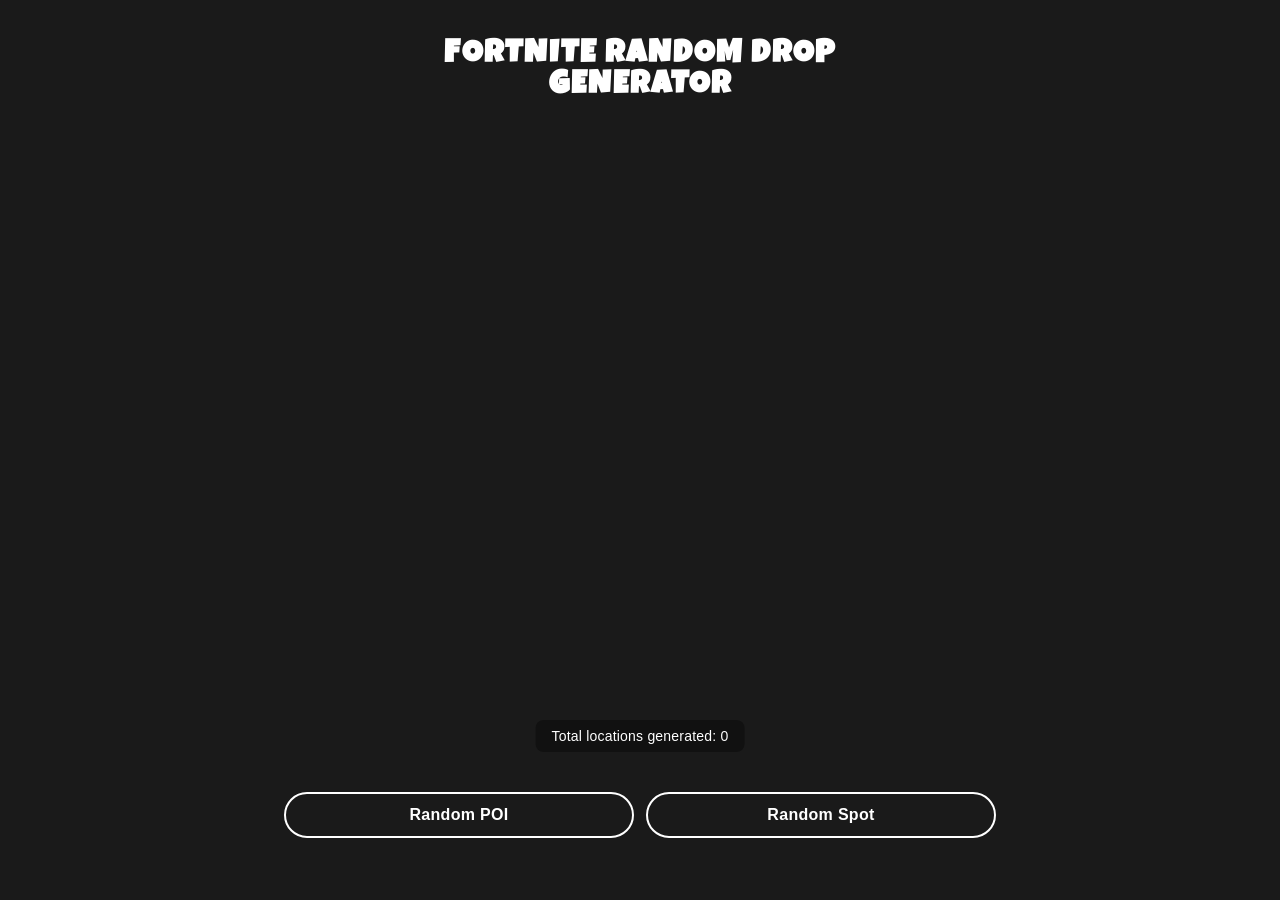
==== index.html @ 964e546d "Reposition buttons and count for centered page layout on mobile Mobile positioning for better visual" ====
<!DOCTYPE html>
<html lang="en">
    <head>
        <link
            rel="icon"
            href="https://fortnite-api.com/images/map.png"
            type="image/x-icon"
        />
        <meta charset="UTF-8" />
        <meta http-equiv="X-UA-Compatible" content="IE=edge" />
        <meta name="viewport" content="width=device-width, initial-scale=1.0" />
        <meta name="robots" content="index, follow, max-image-preview:large, max-snippet:-1, max-video-preview:-1" />
        <link rel="canonical" href="https://dropgenerator.com" />
        <meta
            id="meta-description"
            name="description"
            content="Generate random Fortnite drop locations with this interactive map. Find the best POIs and landing spots for your next match."
        />
        <meta
            id="meta-keywords"
            name="keywords"
            content="Fortnite, drop generator, random drop, Fortnite map, Fortnite strategy, Battle Royale, POI, landing spots"
        />
        <meta id="og-title" property="og:title" content="Fortnite Drop Generator" />
        <meta
            id="og-description"
            property="og:description"
            content="Generate random Fortnite landing spots and POI locations with this interactive map tool."
        />
        <meta
            property="og:url"
            content="https://dropgenerator.com"
        />
        <meta property="og:type" content="website" />
        <meta
            id="og-image"
            property="og:image"
            content="https://fortnite-api.com/images/map.png"
        />
        <meta property="og:image:width" content="2048" />
        <meta property="og:image:height" content="2048" />
        <meta id="og-image-alt" property="og:image:alt" content="Fortnite Battle Royale Map" />
        <meta name="twitter:card" content="summary_large_image" />
        <meta id="twitter-title" name="twitter:title" content="Fortnite Drop Generator" />
        <meta
            id="twitter-description"
            name="twitter:description"
            content="Generate random Fortnite landing spots and POI locations with this interactive map tool."
        />
        <meta
            id="twitter-image"
            name="twitter:image"
            content="https://fortnite-api.com/images/map.png"
        />
        <meta name="twitter:creator" content="@FortniteGame" />

        <link rel="preconnect" href="https://fonts.googleapis.com" />
        <link rel="preconnect" href="https://fonts.gstatic.com" crossorigin />
        <link rel="preconnect" href="https://fortnite-api.com" />
        <link rel="dns-prefetch" href="https://click-tracker-server-avsz.onrender.com" />
        <link href="https://fonts.googleapis.com/css2?family=Luckiest+Guy&display=swap" rel="stylesheet" />
        <link rel="stylesheet" href="css/style.css?v=42" />
        <link rel="stylesheet" href="css/normalize.css" />
        <title id="page-title">Fortnite Drop Generator</title>

        <!-- Structured Data -->
        <script id="schema-json" type="application/ld+json">
            {
                "@context": "https://schema.org",
                "@type": "WebApplication",
                "name": "Fortnite Drop Generator",
                "url": "https://dropgenerator.com",
                "description": "Generate random Fortnite drop locations and POI spots with this interactive map tool.",
                "applicationCategory": "GameApplication",
                "operatingSystem": "All",
                "browserRequirements": "Requires JavaScript",
                "image": "https://fortnite-api.com/images/map.png",
                "author": {
                    "@type": "Person",
                    "name": "Jordan Reitz"
                },
                "creator": {
                    "@type": "Person",
                    "name": "Jordan Reitz"
                }
            }
        </script>

        <!-- Google Analytics -->
        <script
            async
            src="https://www.googletagmanager.com/gtag/js?id=G-1HWWMJBJS9"
        ></script>
        <script>
            window.dataLayer = window.dataLayer || [];
            function gtag() {
                dataLayer.push(arguments);
            }
            gtag("js", new Date());
            gtag("config", "G-1HWWMJBJS9");
        </script>
    </head>
    <body>
        <div class="container">
            <h1>Fortnite Random Drop<br>Generator</h1>
            <div class="button-box">
                <button class="drop-button" id="drop-button">Random POI</button>
                <button class="drop-button" id="rand-spot">Random Spot</button>
            </div>
            <p id="click-counter">
                Total locations generated: <span id="total">0</span>
            </p>
            <div class="map-container">
                <div class="map" id="map">
                    <img
                        class="map-img"
                        src="https://fortnite-api.com/images/map.png"
                        alt="Interactive Fortnite Battle Royale map for generating random drop locations and POI spots"
                        title="Click to generate random Fortnite drop spots"
                        loading="lazy"
                        width="2048"
                        height="2048"
                    />
                    <span class="node-marker" id="node-marker"></span>
                </div>
            </div>
            <div class="history" id="history"></div>
        </div>

        <script>
            const version = new Date().getTime(); // unique on every load
            const script = document.createElement("script");
            script.src = `scripts/generator.js?v=${version}`;
            document.head.appendChild(script);
        </script>
    </body>
</html>
---- css/style.css ----
@font-face {
    font-family: Roboto;
    src: url("RobotoCondensed-VariableFont_wght.ttf");
}

html,
body {
    margin: 0;
    padding: 0;
    width: 100vw;
    height: 100vh;
    overflow: hidden;
    background-color: #1a1a1a;
    font-family: -apple-system, BlinkMacSystemFont, "Segoe UI", "Helvetica Neue", sans-serif;
    box-sizing: border-box;
    display: flex;
    flex-direction: column;
    -webkit-font-smoothing: antialiased;
    text-rendering: optimizeLegibility;
}

.container {
    position: relative;
    height: 100%;
    width: 100%;
    overflow: hidden;
}

h1 {
    position: absolute;
    top: 20px;
    left: 50%;
    transform: translateX(-50%);
    text-align: center;
    color: white;
    font-size: 4400px;
    letter-spacing: 2px;
    margin: 0;
    font-family: "Luckiest Guy", sans-serif;
    text-transform: uppercase;
    line-height: 0.95;
    z-index: 10;
    width: 100%;
    padding: 0;
}

.button-box {
    position: absolute;
    top: 1400px;
    left: 50%;
    transform: translateX(-50%);
    display: flex;
    justify-content: center;
    gap: 24px;
    z-index: 10;
    padding: 0 20px;
    flex-wrap: wrap;
    width: 100%;
}

#click-counter {
    position: absolute;
    top: 1450px;
    left: 50%;
    transform: translateX(-50%);
    text-align: center;
    color: #fff;
    font-size: 14px;
    letter-spacing: 0.2px;
    font-weight: 400;
    z-index: 5;
    margin: 0;
    padding: 8px 16px;
    background-color: rgba(0, 0, 0, 0.35);
    border-radius: 8px;
    width: fit-content;
}

.map-container {
    position: absolute;
    top: 0;
    left: 0;
    width: 100%;
    height: 100%;
    overflow: hidden;
    z-index: 1;
}

.map {
    position: absolute;
    top: 0;
    left: 0;
    width: 100%;
    height: 100%;
    overflow: hidden;
}

.map-img {
    position: absolute;
    top: 0;
    left: 0;
    width: 100%;
    height: 100%;
    object-fit: contain;

    mask-image: radial-gradient(
        circle,
        black 30vmin,
        rgba(0,0,0,0.8) 35vmin,
        rgba(0,0,0,0.4) 40vmin,
        rgba(0,0,0,0) 45vmin,
        transparent 60vmin
    );
    -webkit-mask-image: radial-gradient(
        circle,
        black 30vmin,
        rgba(0,0,0,0.8) 35vmin,
        rgba(0,0,0,0.4) 40vmin,
        rgba(0,0,0,0) 45vmin,
        transparent 60vmin
    );
}

button {
    border-radius: 50px;
    background-color: transparent;
    color: white;
    border: 2px solid white;
    cursor: pointer;
    transition: all 0.2s ease;
    font-weight: 600;
    letter-spacing: 0.3px;
    display: flex;
    align-items: center;
    justify-content: center;
}

button:hover {
    background-color: rgba(255, 255, 255, 0.1);
    transform: translateY(-1px);
}

button:active {
    background-color: rgba(255, 255, 255, 0.2);
    transform: translateY(0);
}

button:focus-visible {
    outline: 2px solid rgba(255, 255, 255, 0.5);
    outline-offset: 2px;
}

.drop-button {
    padding: 12px 32px;
    max-width: 350px;
    font-size: 24px;
    font-weight: 600;
    border-radius: 50px;
}

.marker {
    color: white;
    font-size: 18px !important;
    text-align: center;
    font-weight: 600;
    text-shadow: 0 0 3px rgba(0,0,0,0.8), 0 0 6px rgba(0,0,0,0.8),
                 -2px -2px 4px rgba(0,0,0,0.9), 2px -2px 4px rgba(0,0,0,0.9),
                 -2px 2px 4px rgba(0,0,0,0.9), 2px 2px 4px rgba(0,0,0,0.9);
    position: absolute;
    transform: translate(-50%, -50%);
    background: rgba(0, 0, 0, 0.4);
    padding: 4px 8px;
    border-radius: 4px;
}

.node-marker {
    position: absolute;
    height: 30px;
    width: 30px;
    background-color: red;
    opacity: 75%;
    border-radius: 50%;
    border: 2px solid #000;
    transform: translate(-50%, -50%);
    visibility: hidden;
}


/* Ensure proper layout on mobile devices */
@media (max-width: 768px) {
    .map-img {
        mask-image: radial-gradient(
            circle,
            black 20%,
            rgba(0,0,0,0.9) 28%,
            rgba(0,0,0,0.7) 34%,
            rgba(0,0,0,0) 41%,
            transparent 54%
        );
        -webkit-mask-image: radial-gradient(
            circle,
            black 20%,
            rgba(0,0,0,0.9) 28%,
            rgba(0,0,0,0.7) 34%,
            rgba(0,0,0,0) 41%,
            transparent 54%
        );
    }

    h1 {
        font-size: 120px;
        top: 40px;
        transform: translateX(-50%);
        line-height: 0.9;
    }

    #click-counter {
        top: 70vh;
        transform: translateX(-50%);
    }

    .button-box {
        top: 78vh;
        transform: translateX(-50%);
        gap: 12px;
        flex-wrap: nowrap;
    }

    .drop-button {
        padding: 12px 20px;
        font-size: 16px;
        flex: 1;
        min-width: 0;
    }

    .marker {
        font-size: 4vh;
    }

    p {
        font-size: 15px !important;
    }
}

/* Tablet (iPad Pro and similar) */
@media (min-width: 769px) and (max-width: 1366px) {
    #click-counter {
        top: 80vh;
    }

    .button-box {
        top: 88vh;
        gap: 12px;
        flex-wrap: nowrap;
    }

    .drop-button {
        padding: 12px 20px;
        font-size: 16px;
        flex: 1;
        min-width: 0;
    }
}
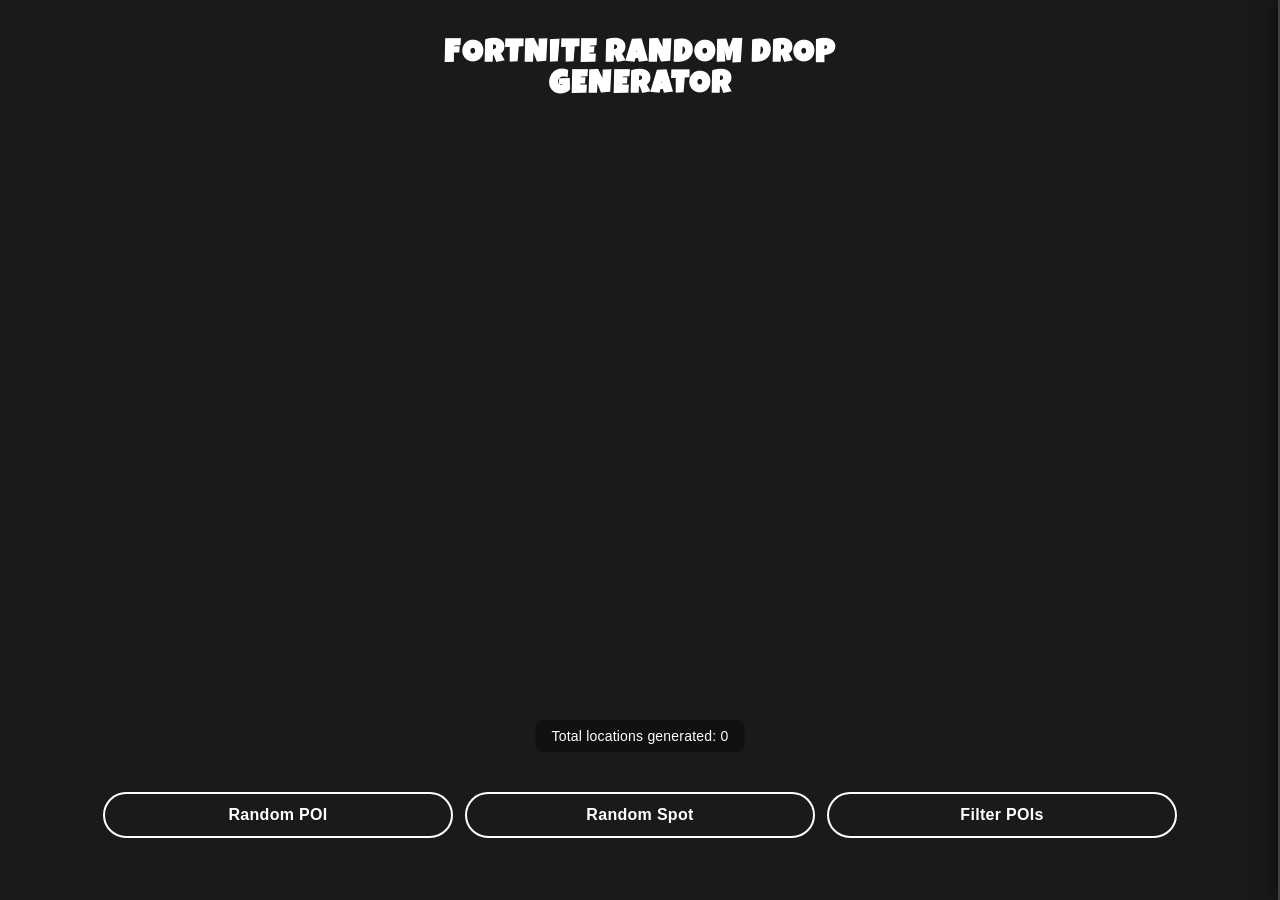
==== commit 9c325a60: "Add POI filtering feature with sidebar UI Implemented functionality to allow users to exclude specif" ====
--- a/index.html
+++ b/index.html
@@ -59,7 +59,7 @@
         <link rel="preconnect" href="https://fortnite-api.com" />
         <link rel="dns-prefetch" href="https://click-tracker-server-avsz.onrender.com" />
         <link href="https://fonts.googleapis.com/css2?family=Luckiest+Guy&display=swap" rel="stylesheet" />
-        <link rel="stylesheet" href="css/style.css?v=42" />
+        <link rel="stylesheet" href="css/style.css?v=45" />
         <link rel="stylesheet" href="css/normalize.css" />
         <title id="page-title">Fortnite Drop Generator</title>
 
@@ -106,6 +106,7 @@
             <div class="button-box">
                 <button class="drop-button" id="drop-button">Random POI</button>
                 <button class="drop-button" id="rand-spot">Random Spot</button>
+                <button class="drop-button" id="filter-button">Filter POIs</button>
             </div>
             <p id="click-counter">
                 Total locations generated: <span id="total">0</span>
@@ -125,6 +126,20 @@
                 </div>
             </div>
             <div class="history" id="history"></div>
+
+            <!-- POI Filter Sidebar -->
+            <div class="poi-sidebar" id="poi-sidebar">
+                <div class="poi-sidebar-header">
+                    <h2>Filter POIs</h2>
+                    <button class="poi-sidebar-close" id="sidebar-close">×</button>
+                </div>
+                <div class="poi-sidebar-controls">
+                    <button class="poi-control-btn" id="select-all">Select All</button>
+                    <button class="poi-control-btn" id="deselect-all">Deselect All</button>
+                </div>
+                <div class="poi-list" id="poi-list"></div>
+            </div>
+            <div class="poi-sidebar-overlay" id="poi-overlay"></div>
         </div>
 
         <script>
--- a/css/style.css
+++ b/css/style.css
@@ -84,21 +84,22 @@
     height: 100%;
     overflow: hidden;
     z-index: 1;
+    display: flex;
+    align-items: center;
+    justify-content: center;
 }
 
 .map {
-    position: absolute;
-    top: 0;
-    left: 0;
+    display: flex;
+    align-items: center;
+    justify-content: center;
     width: 100%;
     height: 100%;
     overflow: hidden;
 }
 
 .map-img {
-    position: absolute;
-    top: 0;
-    left: 0;
+    position: relative;
     width: 100%;
     height: 100%;
     object-fit: contain;
@@ -261,3 +262,127 @@
         min-width: 0;
     }
 }
+
+/* POI Sidebar */
+.poi-sidebar {
+    position: fixed;
+    right: -350px;
+    top: 0;
+    width: 350px;
+    height: 100vh;
+    background-color: #2a2a2a;
+    border-left: 2px solid rgba(255, 255, 255, 0.1);
+    z-index: 1000;
+    transition: right 0.3s ease;
+    overflow-y: auto;
+    box-shadow: -4px 0 20px rgba(0, 0, 0, 0.5);
+}
+
+.poi-sidebar.open {
+    right: 0;
+}
+
+.poi-sidebar-header {
+    display: flex;
+    justify-content: space-between;
+    align-items: center;
+    padding: 20px;
+    border-bottom: 1px solid rgba(255, 255, 255, 0.1);
+    position: sticky;
+    top: 0;
+    background-color: #2a2a2a;
+}
+
+.poi-sidebar-header h2 {
+    margin: 0;
+    color: white;
+    font-size: 20px;
+    font-weight: 600;
+}
+
+.poi-sidebar-close {
+    background: none;
+    border: none;
+    color: white;
+    font-size: 28px;
+    cursor: pointer;
+    padding: 0;
+    width: 32px;
+    height: 32px;
+    display: flex;
+    align-items: center;
+    justify-content: center;
+    transition: color 0.2s ease;
+}
+
+.poi-sidebar-close:hover {
+    color: rgba(255, 255, 255, 0.7);
+}
+
+.poi-sidebar-controls {
+    display: flex;
+    gap: 10px;
+    padding: 15px 20px;
+    border-bottom: 1px solid rgba(255, 255, 255, 0.1);
+}
+
+.poi-control-btn {
+    flex: 1;
+    padding: 10px 16px;
+    font-size: 14px;
+    border-radius: 4px;
+    border: 1px solid rgba(255, 255, 255, 0.3);
+}
+
+.poi-list {
+    padding: 10px;
+    display: flex;
+    flex-direction: column;
+    gap: 8px;
+}
+
+.poi-item {
+    display: flex;
+    align-items: center;
+    gap: 10px;
+    padding: 10px 12px;
+    border-radius: 4px;
+    cursor: pointer;
+    transition: background-color 0.2s ease;
+}
+
+.poi-item:hover {
+    background-color: rgba(255, 255, 255, 0.05);
+}
+
+.poi-item input[type="checkbox"] {
+    width: 18px;
+    height: 18px;
+    cursor: pointer;
+}
+
+.poi-item label {
+    flex: 1;
+    color: white;
+    font-size: 14px;
+    cursor: pointer;
+    margin: 0;
+}
+
+.poi-sidebar-overlay {
+    position: fixed;
+    top: 0;
+    left: 0;
+    width: 100%;
+    height: 100%;
+    background-color: rgba(0, 0, 0, 0.5);
+    opacity: 0;
+    pointer-events: none;
+    transition: opacity 0.3s ease;
+    z-index: 999;
+}
+
+.poi-sidebar-overlay.active {
+    opacity: 1;
+    pointer-events: auto;
+}
